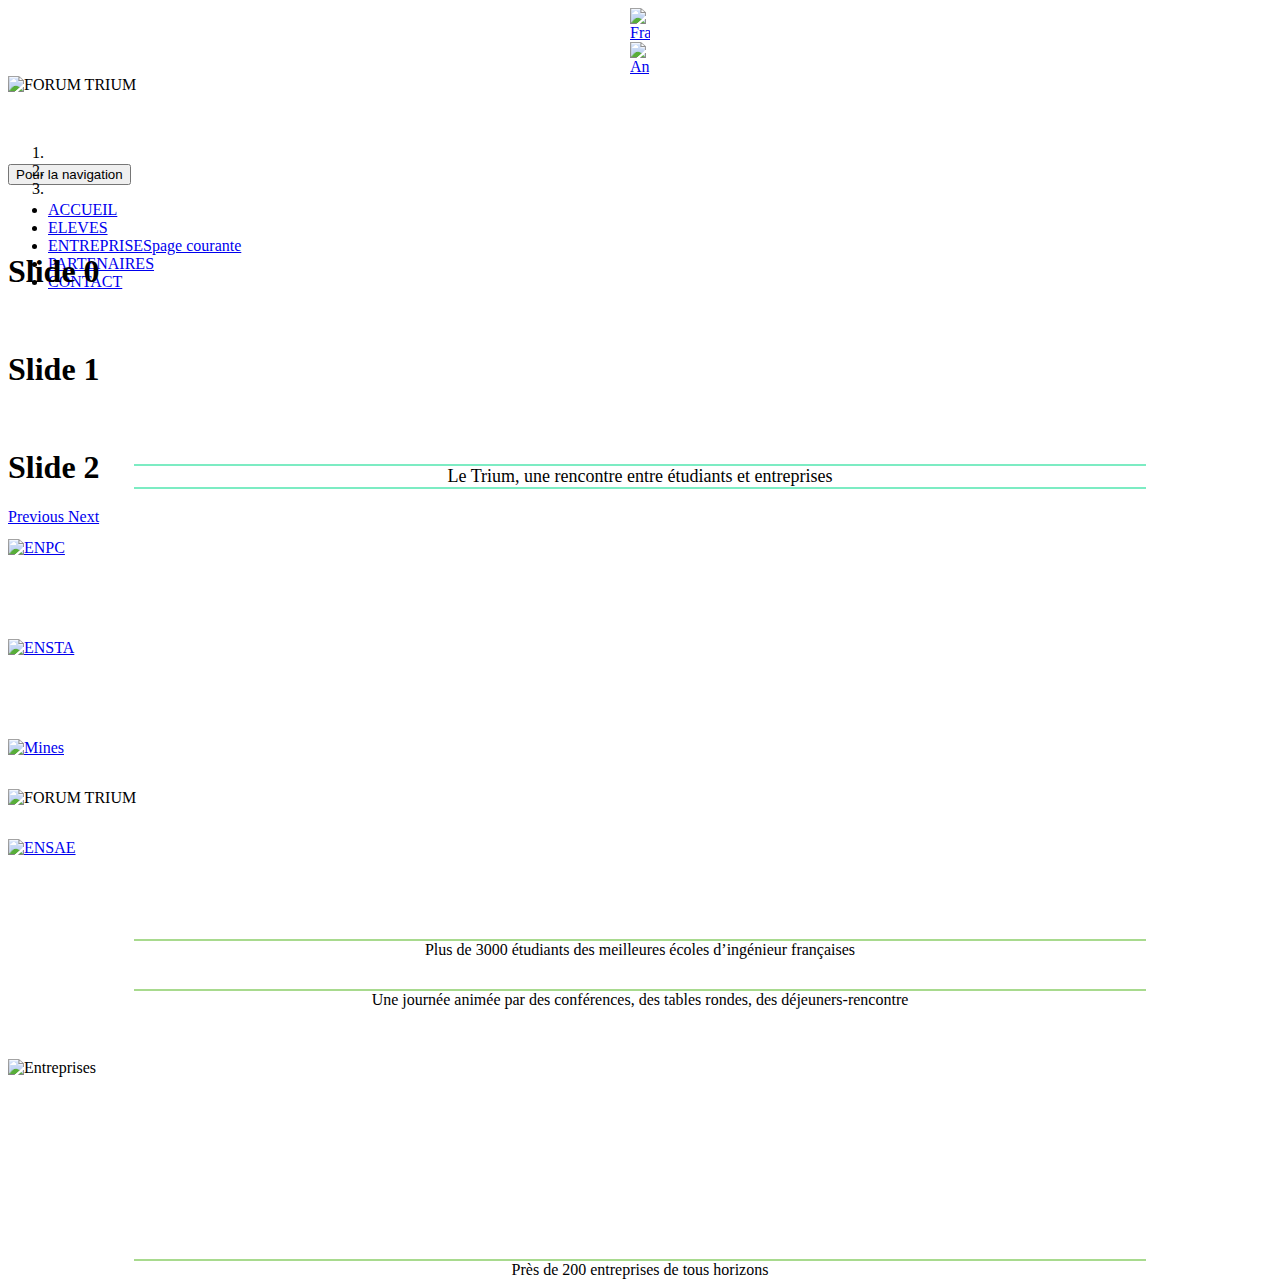
==== entreprises.html @ 1fb9d91d "version du jour" ====
<!DOCTYPE html>
<html lang="fr">
<head>
<title>Forum Trium - Mines, Ponts, ENSTA, ENSAE</title>

<link href="./bootstrap/css/bootstrap.min.css" rel="stylesheet">
<link href="./css/widgets.css" rel="stylesheet">

<meta content="/logos/logo_trium_128.png" itemprop="image">
<link rel="logo" type="image/png" href="/logos/logo_trium_128.png">
<meta name="keywords" content="forum, trium, entreprises, mines, ponts, enpc, ponts et chaussées, ensta, ensae, paristech">
<meta name="description" content="Le site du Forum Trium, le forum entreprises de l'écoles des ponts paristech, l'école des mines paristech, l'ENSTA et l'ENSAE">

<meta http-equiv="X-UA-Compatible" content="IE=edge">
<meta name="viewport" content="width=device-width, initial-scale=1">
<!-- HTML5 Shim and Respond.js IE8 support of HTML5 elements and media queries -->
<!-- WARNING: Respond.js doesn't work if you view the page via file:// -->
<!--[if lt IE 9]>
  <script src="https://oss.maxcdn.com/html5shiv/3.7.2/html5shiv.min.js"></script>
  <script src="https://oss.maxcdn.com/respond/1.4.2/respond.min.js"></script>
<![endif]-->
<meta charset="utf-8">
<meta name="viewport" content="width=device-width, initial-scale=1">
</head>

<body id="page-top" >
<div class="container">
	<!-- Lea Header et ses widgets-->
	<header class="row">
		<div class="col-xs-5 col-sm-2 col-md-2 col-lg-1">
			<div class="col-md-6 col-xs-6"><a href="index.html"><img class="lang" src="logos/french.png" alt="Français"/></a></div>
			<div class="col-md-6 col-xs-6"><a href="eng/index.html"><img class="lang" src="logos/english.png" alt="Anglais"/></a></div>
		</div>
		<div class="col-xs-12 col-sm-3 col-md-2 col-lg-2">
			<img class="img" src="logos/logo_trium.png" alt="FORUM TRIUM"/>
		</div>
		<!-- Le nav -->
		<div class="col-xs-offset-0 col-sm-offset-0 col-md-offset-0 col-lg-offset-2 col-xs-12 col-sm-12 col-sm-7">
			<!-- La navbar -->
			<nav class="navbar navbar-default">
				<div class="navbar-header">
					<button type="button" class="navbar-toggle collapsed" data-toggle="collapse" data-target="#bs-example-navbar-collapse-1">
						<span class="sr-only">Pour la navigation</span>
						<span class="icon-bar"></span>
						<span class="icon-bar"></span>
						<span class="icon-bar"></span>
					</button>
					<!--<a class="navbar-brand" href="#"><img class="img" alt="Trium" src="logos/logo_trium.png"/></a>-->
				</div>

				<div class="collapse navbar-collapse" id="bs-example-navbar-collapse-1">
					<ul class="nav navbar-nav">
						<li><a href="index.html">ACCUEIL</a></li>
						<li><a href="eleves.html">ELEVES</a></li>
						<li class="active"><a href="entreprises.html">ENTREPRISES<span class="sr-only">page courante</span></a></li>
						<li><a href="partenaires.html">PARTENAIRES</a></li>
						<li><a href="contact.html">CONTACT</a></li>
					</ul>
				</div>
			</nav>
			<!-- Le nav originel -->
			<!--<nav class="row">
				<div class="col-md-2">
					<a href="index.html">ACCUEIL</a>
				</div>
				<div class="col-md-2">
					<a href="eleves.html">ELEVES</a>
				</div>
				<div class="col-md-2">
					<a href="entreprises.html">ENTREPRISES</a>
				</div>
				<div class="col-md-2">
					<a href="partenaires.html">PARTENAIRES</a>
				</div>
				<div class="col-md-2">
					<a href="contact.html">CONTACTS</a>
				</div>
			</nav>-->
		</div>
	</header>

	<!--Le carousel-->
	<div class="row">
		<div class="col-md-12">
			<div id="monCarousel" class="carousel slide" data-ride="carousel" style="height:300px">
				<!-- indicateurs-->
				<ol class="carousel-indicators">
					<li data-target="#monCarousel" data-slide-to="0" class="active"></li>
					<li data-target="#monCarousel" data-slide-to="1"></li>
					<li data-target="#monCarousel" data-slide-to="2"></li>
				</ol>

				<!--wrapper pour les slides-->
				<div class="carousel-inner" role="listbox">
					<!-- slide 0 -->
					<div class="item active">
						<img src="" alt=""/>
						<div class="carousel-caption">
							<h1>Slide 0</h1>
						</div>
					</div>
					<!-- slide 1 -->
					<div class="item">
						<img src="" alt=""/>
						<div class="carousel-caption">
							<h1>Slide 1</h1>
						</div>
					</div>
					<!-- slide 2 -->
					<div class="item">
						<img src="" alt=""/>
						<div class="carousel-caption">
							<h1>Slide 2</h1>
						</div>
					</div>
				</div>

				<!--Controles-->
				<a class="left carousel-control" href="#monCarousel" role="button" data-slide="prev">
					<span class="glyphicon glyphicon-chevron-left" aria-hidden="true"></span>
					<span class="sr-only">Previous</span>
				</a>
				<a class="right carousel-control" href="#monCarousel" role="button" data-slide="prev">
					<span class="glyphicon glyphicon-chevron-right" aria-hidden="true"></span>
					<span class="sr-only">Next</span>
				</a>
			</div>
		</div>
	</div>
	<!-- fin carousel-->
	<!-- intermède -->
	<div class="row">
		<div class="col-md-12" style="margin-top:20px">
			<div class="separateur" style="background-color:#7CECC3"></div>
			<div style="text-align:center;font-size:18px;">Le Trium, une rencontre entre étudiants et entreprises</span>
			<div class="separateur" style="background-color:#7CECC3"></div>
		</div>
	</div>

	<!-- bas de page -->
	<div class="row">
		<div class="col-xs-12 col-sm-6 col-md-4 col-lg-4 cadre_bas">
			<div class="row">
				<div class="col-xs-6 col-md-6">
					<a href="http://www.enpc.fr/"><img class="img" src="logos/logo_enpc.png" alt="ENPC"/></a>
				</div>
				<div class="col-xs-6 col-md-6">
					<a href="https://www.ensta-paristech.fr/"><img class="img" src="logos/logo_ensta.png" alt="ENSTA"/></a>
				</div>
			</div>
			<div class="row">
				<div class="col-xs-6 col-md-6">
					<a href="http://www.mines-paristech.fr/"><img class="img" src="logos/logo_mines.png" alt="Mines"/></a>
				</div>
				<div class="col-xs-6 col-md-6">
					<a href="http://www.ensae.fr/"><img class="img" src="logos/logo_ensae.png" alt="ENSAE"/></a>
				</div>
			</div>
			<div class="separateur" style="background-color:#A8DA8E"></div>
			<div style="text-align:center">Plus de 3000 étudiants des meilleures écoles d’ingénieur françaises</div>
		</div>
		<div class="col-xs-12 col-sm-6 col-md-4 col-lg-4">
			<div class="row">
				<div class="col-md-12 cadre_bas">
					<img class="img" src="logos/logo_trium.png" alt="FORUM TRIUM"/>
				</div>
			</div>
			<div class="separateur" style="background-color:#A8DA8E"></div>
			<div style="text-align:center">Une journée animée par des conférences, des tables rondes, des déjeuners-rencontre </div>
		</div>
		<div class="col-sm-offset-3 col-md-offset-0 col-xs-12 col-sm-6 col-md-4 col-lg-4">
			<div class="row">
				<div class="col-md-12 cadre_bas">
					<img class="img" src="images/widget_entreprises.png" alt="Entreprises"/>
				</div>
			</div>
			<div class="separateur" style="background-color:#A8DA8E"></div>
			<div style="text-align:center">Près de 200 entreprises de tous horizons </div>
		</div>
	</div>
</div>

<!-- Les scripts -->
<script src="bootstrap/js/jquery-2.1.3.js"></script>
<script src="bootstrap/js/bootstrap.min.js"></script>
</body>
</html>
---- css/widgets.css ----
body{
	background-color:white;
}

.separateur{
	background-color:black;
	padding-top:2px;
	margin-left:10%;
	margin-right:10%;
}

.img{
	display:block;
	margin-left:auto;
	margin-right:auto;
	max-width:100%;
	max-height:100%;
}

.lang{
	display:block;
	margin-left:auto;
	margin-right:auto;
	max-width:20px;
}

.cadre_bas{
	margin-top:50px;
	height:200px;
}

.cadre_bas div div{
	height:100px;
}

@media screen and (min-width: 1200px){
	header{
		height:120px;
	}
	header nav{
		margin-top:70px;
	}
}
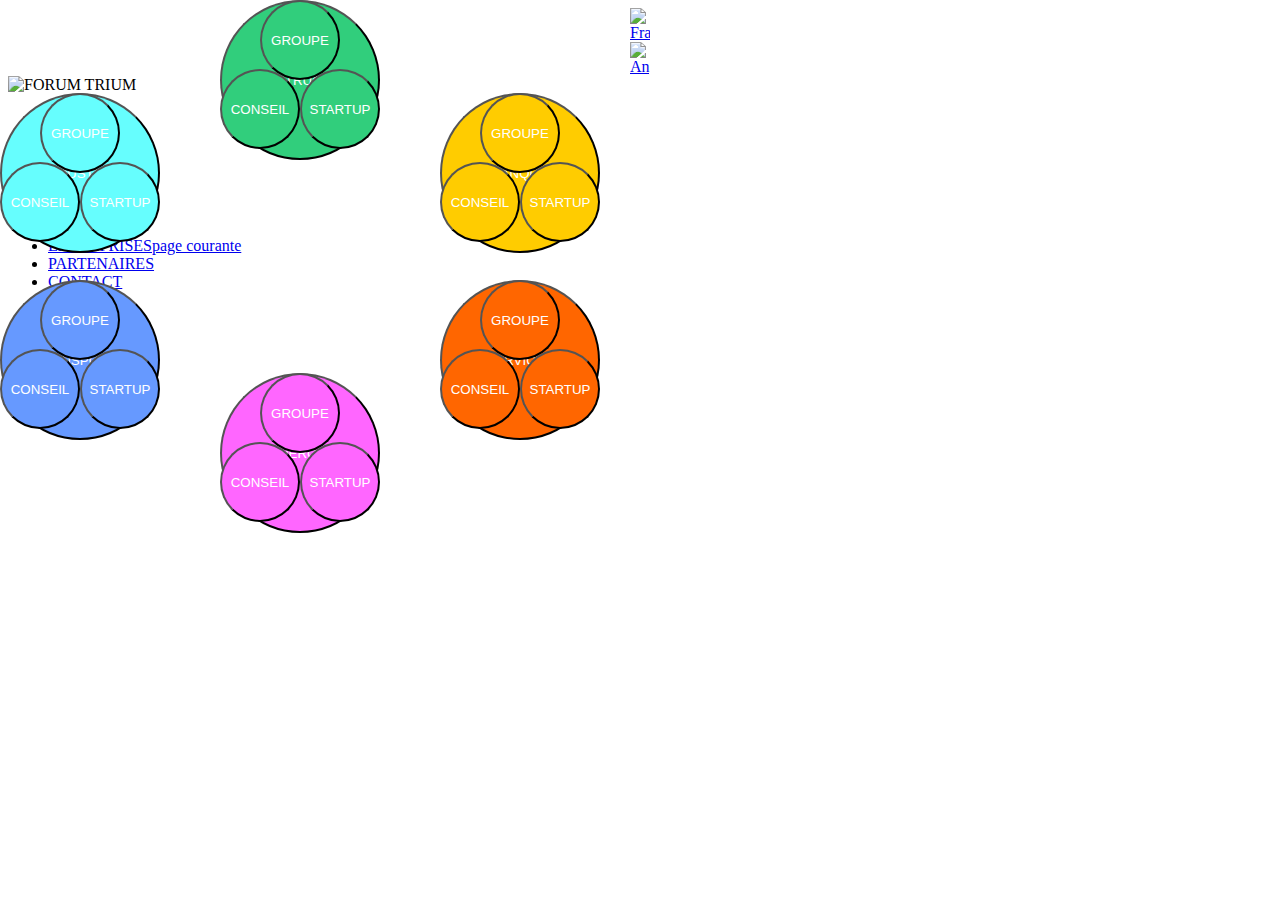
==== commit 92dfc585: "ajout des sous-boutons du widget entreprises" ====
--- a/entreprises.html
+++ b/entreprises.html
@@ -5,6 +5,7 @@
 
 <link href="./bootstrap/css/bootstrap.min.css" rel="stylesheet">
 <link href="./css/widgets.css" rel="stylesheet">
+<link href="./css/entreprises.css" rel="stylesheet">
 
 <meta content="/logos/logo_trium_128.png" itemprop="image">
 <link rel="logo" type="image/png" href="/logos/logo_trium_128.png">
@@ -78,110 +79,96 @@
 			</nav>-->
 		</div>
 	</header>
-
-	<!--Le carousel-->
 	<div class="row">
-		<div class="col-md-12">
-			<div id="monCarousel" class="carousel slide" data-ride="carousel" style="height:300px">
-				<!-- indicateurs-->
-				<ol class="carousel-indicators">
-					<li data-target="#monCarousel" data-slide-to="0" class="active"></li>
-					<li data-target="#monCarousel" data-slide-to="1"></li>
-					<li data-target="#monCarousel" data-slide-to="2"></li>
-				</ol>
-
-				<!--wrapper pour les slides-->
-				<div class="carousel-inner" role="listbox">
-					<!-- slide 0 -->
-					<div class="item active">
-						<img src="" alt=""/>
-						<div class="carousel-caption">
-							<h1>Slide 0</h1>
-						</div>
-					</div>
-					<!-- slide 1 -->
-					<div class="item">
-						<img src="" alt=""/>
-						<div class="carousel-caption">
-							<h1>Slide 1</h1>
-						</div>
-					</div>
-					<!-- slide 2 -->
-					<div class="item">
-						<img src="" alt=""/>
-						<div class="carousel-caption">
-							<h1>Slide 2</h1>
-						</div>
-					</div>
-				</div>
-
-				<!--Controles-->
-				<a class="left carousel-control" href="#monCarousel" role="button" data-slide="prev">
-					<span class="glyphicon glyphicon-chevron-left" aria-hidden="true"></span>
-					<span class="sr-only">Previous</span>
-				</a>
-				<a class="right carousel-control" href="#monCarousel" role="button" data-slide="prev">
-					<span class="glyphicon glyphicon-chevron-right" aria-hidden="true"></span>
-					<span class="sr-only">Next</span>
-				</a>
-			</div>
-		</div>
-	</div>
-	<!-- fin carousel-->
-	<!-- intermède -->
-	<div class="row">
-		<div class="col-md-12" style="margin-top:20px">
-			<div class="separateur" style="background-color:#7CECC3"></div>
-			<div style="text-align:center;font-size:18px;">Le Trium, une rencontre entre étudiants et entreprises</span>
-			<div class="separateur" style="background-color:#7CECC3"></div>
+		<div class="col-sm-offset-1 col-md-offset-2 col-lg-offset-3 col-sm-10 col-md-offset-8 col-lg-6">
+			<ul id="widget_ent">
+				<!-------------- Banque ------------------>
+				<li><button id="btn1" type="button" class="btn btn-default ent" aria-label="left-align">
+					CONSTRUCTION
+				</button></li>
+				<li><button id="sbtn11" type="button" class="btn btn-default sent" aria-label="left-align">
+					GROUPE
+				</button></li>
+				<li><button id="sbtn12" type="button" class="btn btn-default sent" aria-label="left-align">
+					STARTUP
+				</button></li>
+				<li><button id="sbtn13" type="button" class="btn btn-default sent" aria-label="left-align">
+					CONSEIL
+				</button></li>
+				<!-------------- Banque ------------------>
+				<li><button id="btn2" type="button" class="btn btn-default ent" aria-label="left-align">
+					BANQUE
+				</button></li>
+				<li><button id="sbtn21" type="button" class="btn btn-default sent" aria-label="left-align">
+					GROUPE
+				</button></li>
+				<li><button id="sbtn22" type="button" class="btn btn-default sent" aria-label="left-align">
+					STARTUP
+				</button></li>
+				<li><button id="sbtn23" type="button" class="btn btn-default sent" aria-label="left-align">
+					CONSEIL
+				</button></li>
+				<!-------------- Services ------------------>
+				<li><button id="btn3" type="button" class="btn btn-default ent" aria-label="left-align">
+					SERVICES
+				</button></li>
+				<li><button id="sbtn31" type="button" class="btn btn-default sent" aria-label="left-align">
+					GROUPE
+				</button></li>
+				<li><button id="sbtn32" type="button" class="btn btn-default sent" aria-label="left-align">
+					STARTUP
+				</button></li>
+				<li><button id="sbtn33" type="button" class="btn btn-default sent" aria-label="left-align">
+					CONSEIL
+				</button></li>
+				<!-------------- Energie ------------------>
+				<li><button id="btn4" type="button" class="btn btn-default ent" aria-label="left-align">
+					ENERGIE
+				</button></li>
+				<li><button id="sbtn41" type="button" class="btn btn-default sent" aria-label="left-align">
+					GROUPE
+				</button></li>
+				<li><button id="sbtn42" type="button" class="btn btn-default sent" aria-label="left-align">
+					STARTUP
+				</button></li>
+				<li><button id="sbtn43" type="button" class="btn btn-default sent" aria-label="left-align">
+					CONSEIL
+				</button></li>
+				<!-------------- Transports ------------------>
+				<li><button id="btn5" type="button" class="btn btn-default ent" aria-label="left-align">
+					TRANSPORTS
+				</button></li>
+				<li><button id="sbtn51" type="button" class="btn btn-default sent" aria-label="left-align">
+					GROUPE
+				</button></li>
+				<li><button id="sbtn52" type="button" class="btn btn-default sent" aria-label="left-align">
+					STARTUP
+				</button></li>
+				<li><button id="sbtn53" type="button" class="btn btn-default sent" aria-label="left-align">
+					CONSEIL
+				</button></li>
+				<!-------------- Industrie ------------------>
+				<li><button id="btn6" type="button" class="btn btn-default ent" aria-label="left-align">
+					INDUSTRIE
+				</button></li>
+				<li><button id="sbtn61" type="button" class="btn btn-default sent" aria-label="left-align">
+					GROUPE
+				</button></li>
+				<li><button id="sbtn62" type="button" class="btn btn-default sent" aria-label="left-align">
+					STARTUP
+				</button></li>
+				<li><button id="sbtn63" type="button" class="btn btn-default sent" aria-label="left-align">
+					CONSEIL
+				</button></li>
+			</ul>
 		</div>
 	</div>
 
-	<!-- bas de page -->
-	<div class="row">
-		<div class="col-xs-12 col-sm-6 col-md-4 col-lg-4 cadre_bas">
-			<div class="row">
-				<div class="col-xs-6 col-md-6">
-					<a href="http://www.enpc.fr/"><img class="img" src="logos/logo_enpc.png" alt="ENPC"/></a>
-				</div>
-				<div class="col-xs-6 col-md-6">
-					<a href="https://www.ensta-paristech.fr/"><img class="img" src="logos/logo_ensta.png" alt="ENSTA"/></a>
-				</div>
-			</div>
-			<div class="row">
-				<div class="col-xs-6 col-md-6">
-					<a href="http://www.mines-paristech.fr/"><img class="img" src="logos/logo_mines.png" alt="Mines"/></a>
-				</div>
-				<div class="col-xs-6 col-md-6">
-					<a href="http://www.ensae.fr/"><img class="img" src="logos/logo_ensae.png" alt="ENSAE"/></a>
-				</div>
-			</div>
-			<div class="separateur" style="background-color:#A8DA8E"></div>
-			<div style="text-align:center">Plus de 3000 étudiants des meilleures écoles d’ingénieur françaises</div>
-		</div>
-		<div class="col-xs-12 col-sm-6 col-md-4 col-lg-4">
-			<div class="row">
-				<div class="col-md-12 cadre_bas">
-					<img class="img" src="logos/logo_trium.png" alt="FORUM TRIUM"/>
-				</div>
-			</div>
-			<div class="separateur" style="background-color:#A8DA8E"></div>
-			<div style="text-align:center">Une journée animée par des conférences, des tables rondes, des déjeuners-rencontre </div>
-		</div>
-		<div class="col-sm-offset-3 col-md-offset-0 col-xs-12 col-sm-6 col-md-4 col-lg-4">
-			<div class="row">
-				<div class="col-md-12 cadre_bas">
-					<img class="img" src="images/widget_entreprises.png" alt="Entreprises"/>
-				</div>
-			</div>
-			<div class="separateur" style="background-color:#A8DA8E"></div>
-			<div style="text-align:center">Près de 200 entreprises de tous horizons </div>
-		</div>
-	</div>
 </div>
 
 <!-- Les scripts -->
 <script src="bootstrap/js/jquery-2.1.3.js"></script>
 <script src="bootstrap/js/bootstrap.min.js"></script>
+<script src="js/widget_entreprises.js"></script>
 </body>
 </html>
--- a/css/entreprises.css
+++ b/css/entreprises.css
@@ -0,0 +1,262 @@
+#widget_ent{
+	list-style-type:none;
+}
+
+#widget_ent li{
+	display:inline-block;
+}
+
+@media screen and (min-width:768px){
+	.ent{
+		position:absolute;
+		text-align:center;
+		color:white;
+	}
+
+	.sent{
+		/*visibility:hidden;*/
+		position:absolute;
+		text-align:center;
+		color:white;
+	}
+
+	#btn1,#sbtn11,#sbtn12,#sbtn13{
+		background-color:#31ce7c;
+	}
+
+	#btn2,#sbtn21,#sbtn22,#sbtn23{
+		background-color:#ffcc00;
+	}
+
+	#btn3,#sbtn31,#sbtn32,#sbtn33{
+		background-color:#ff6600;
+	}
+
+	#btn4,#sbtn41,#sbtn42,#sbtn43{
+		background-color:#ff66ff;
+	}
+
+	#btn5,#sbtn51,#sbtn52,#sbtn53{
+		background-color:#6699ff;
+	}
+
+	#btn6,#sbtn61,#sbtn62,#sbtn63{
+		background-color:#66fefe;
+	}
+}
+
+@media screen and (min-width:1200px){
+	.ent{
+		width:160px;
+		height:160px;
+		border-radius:80px;
+	}
+
+	.sent{
+		width:80px;
+		height:80px;
+		border-radius:40px;
+	}
+
+	/********** btn1 **********/
+	#btn1{
+		left:220px;
+		top:0px;
+	}
+
+	#sbtn11{
+		left:260px;
+		top:0px;
+	}
+
+	#sbtn12{
+		left:300px;
+		top:69px;
+	}
+
+	#sbtn13{
+		left:220px;
+		top:69px;
+	}
+
+	/********** btn2 **********/
+	#btn2{
+		left:440px;
+		top:93px;
+	}
+
+	#sbtn21{
+		left:480px;
+		top:93px;
+	}
+
+	#sbtn22{
+		left:520px;
+		top:162px;
+	}
+
+	#sbtn23{
+		left:440px;
+		top:162px;
+	}
+
+	/********** btn3 **********/
+	#btn3{
+		left:440px;
+		top:280px;
+	}
+
+	#sbtn31{
+		left:480px;
+		top:280px;
+	}
+
+	#sbtn32{
+		left:520px;
+		top:349px;
+	}
+
+	#sbtn33{
+		left:440px;
+		top:349px;
+	}
+
+	/********** btn4 **********/
+	#btn4{
+		left:220px;
+		top:373px;
+	}
+
+	#sbtn41{
+		left:260px;
+		top:373px;
+	}
+
+	#sbtn42{
+		left:300px;
+		top:442px;
+	}
+
+	#sbtn43{
+		left:220px;
+		top:442px;
+	}
+
+	/********** btn5 **********/
+	#btn5{
+		left:0px;
+		top:280px;
+	}
+
+	#sbtn51{
+		left:40px;
+		top:280px;
+	}
+
+	#sbtn52{
+		left:80px;
+		top:349px;
+	}
+
+	#sbtn53{
+		left:0px;
+		top:349px;
+	}
+
+	/********** btn6 **********/
+	#btn6{
+		left:0px;
+		top:93px;
+	}
+
+	#sbtn61{
+		left:40px;
+		top:93px;
+	}
+
+	#sbtn62{
+		left:80px;
+		top:162px;
+	}
+
+	#sbtn63{
+		left:0px;
+		top:162px;
+	}
+}
+
+@media screen and (min-width:992px) and (max-width:1200px){
+	.ent{
+		width:160px;
+		height:160px;
+		border-radius:80px;
+	}
+
+	#btn1{
+		left:220px;
+		top:0px;
+	}
+
+	#btn2{
+		left:440px;
+		top:93px;
+	}
+
+	#btn3{
+		left:440px;
+		top:280px;
+	}
+
+	#btn4{
+		left:220px;
+		top:373px;
+	}
+
+	#btn5{
+		left:0px;
+		top:280px;
+	}
+
+	#btn6{
+		left:0px;
+		top:93px;
+	}
+}
+
+@media screen and (min-width:768px) and (max-width:992px){
+	.ent{
+		width:160px;
+		height:160px;
+		border-radius:80px;
+	}
+
+	#btn1{
+		left:220px;
+		top:0px;
+	}
+
+	#btn2{
+		left:440px;
+		top:93px;
+	}
+
+	#btn3{
+		left:440px;
+		top:280px;
+	}
+
+	#btn4{
+		left:220px;
+		top:373px;
+	}
+
+	#btn5{
+		left:0px;
+		top:280px;
+	}
+
+	#btn6{
+		left:0px;
+		top:93px;
+	}
+}
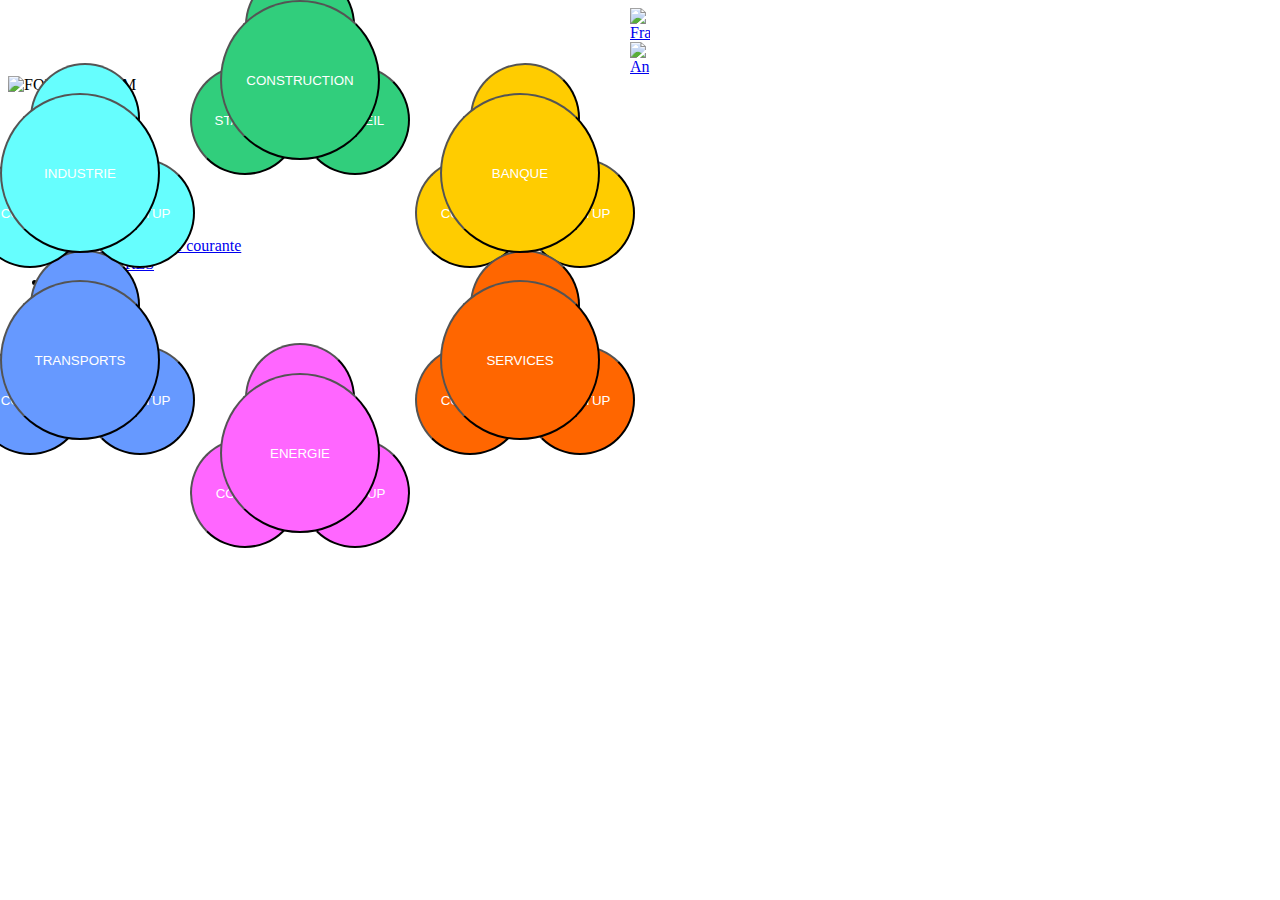
==== commit 5c6ea487: "changements sur le widget entreprises, sbtn grossis" ====
--- a/entreprises.html
+++ b/entreprises.html
@@ -80,7 +80,7 @@
 		</div>
 	</header>
 	<div class="row">
-		<div class="col-sm-offset-1 col-md-offset-2 col-lg-offset-3 col-sm-10 col-md-offset-8 col-lg-6">
+		<div class="col-sm-offset-1 col-md-offset-2 col-lg-offset-3 col-sm-10 col-md-offset-8 col-lg-6" style="margin-top:30px;">
 			<ul id="widget_ent">
 				<!-------------- Banque ------------------>
 				<li><button id="btn1" type="button" class="btn btn-default ent" aria-label="left-align">
--- a/css/entreprises.css
+++ b/css/entreprises.css
@@ -6,11 +6,22 @@
 	display:inline-block;
 }
 
+@keyframes hide{
+	from{opacity:1.0;}
+	to{opacity:0.0;}
+}
+
 @media screen and (min-width:768px){
 	.ent{
 		position:absolute;
 		text-align:center;
 		color:white;
+		z-index:1;
+	}
+	.ent:hover{
+		animation-name:hide;
+		animation-duration:0.5s;
+		opacity:0.0;
 	}
 
 	.sent{
@@ -18,6 +29,7 @@
 		position:absolute;
 		text-align:center;
 		color:white;
+		z-index:0;
 	}
 
 	#btn1,#sbtn11,#sbtn12,#sbtn13{
@@ -45,7 +57,7 @@
 	}
 }
 
-@media screen and (min-width:1200px){
+@media screen and (min-width:768px){
 	.ent{
 		width:160px;
 		height:160px;
@@ -53,9 +65,9 @@
 	}
 
 	.sent{
-		width:80px;
-		height:80px;
-		border-radius:40px;
+		width:110px;
+		height:110px;
+		border-radius:55px;
 	}
 
 	/********** btn1 **********/
@@ -65,18 +77,18 @@
 	}
 
 	#sbtn11{
-		left:260px;
-		top:0px;
+		left:245px;
+		top:-30px;
 	}
 
 	#sbtn12{
-		left:300px;
-		top:69px;
+		left:190px;
+		top:65px;
 	}
 
 	#sbtn13{
-		left:220px;
-		top:69px;
+		left:300px;
+		top:65px;
 	}
 
 	/********** btn2 **********/
@@ -86,18 +98,18 @@
 	}
 
 	#sbtn21{
-		left:480px;
-		top:93px;
+		left:470px;
+		top:63px;
 	}
 
 	#sbtn22{
-		left:520px;
-		top:162px;
+		left:525px;
+		top:158px;
 	}
 
 	#sbtn23{
-		left:440px;
-		top:162px;
+		left:415px;
+		top:158px;
 	}
 
 	/********** btn3 **********/
@@ -107,18 +119,18 @@
 	}
 
 	#sbtn31{
-		left:480px;
-		top:280px;
+		left:470px;
+		top:250px;
 	}
 
 	#sbtn32{
-		left:520px;
-		top:349px;
+		left:525px;
+		top:345px;
 	}
 
 	#sbtn33{
-		left:440px;
-		top:349px;
+		left:415px;
+		top:345px;
 	}
 
 	/********** btn4 **********/
@@ -128,18 +140,18 @@
 	}
 
 	#sbtn41{
-		left:260px;
-		top:373px;
+		left:245px;
+		top:343px;
 	}
 
 	#sbtn42{
 		left:300px;
-		top:442px;
+		top:438px;
 	}
 
 	#sbtn43{
-		left:220px;
-		top:442px;
+		left:190px;
+		top:438px;
 	}
 
 	/********** btn5 **********/
@@ -149,18 +161,18 @@
 	}
 
 	#sbtn51{
-		left:40px;
-		top:280px;
+		left:30px;
+		top:250px;
 	}
 
 	#sbtn52{
-		left:80px;
-		top:349px;
+		left:85px;
+		top:345px;
 	}
 
 	#sbtn53{
-		left:0px;
-		top:349px;
+		left:-25px;
+		top:345px;
 	}
 
 	/********** btn6 **********/
@@ -170,93 +182,17 @@
 	}
 
 	#sbtn61{
-		left:40px;
-		top:93px;
+		left:30px;
+		top:63px;
 	}
 
 	#sbtn62{
-		left:80px;
-		top:162px;
+		left:85px;
+		top:158px;
 	}
 
 	#sbtn63{
-		left:0px;
-		top:162px;
+		left:-25px;
+		top:158px;
 	}
 }
-
-@media screen and (min-width:992px) and (max-width:1200px){
-	.ent{
-		width:160px;
-		height:160px;
-		border-radius:80px;
-	}
-
-	#btn1{
-		left:220px;
-		top:0px;
-	}
-
-	#btn2{
-		left:440px;
-		top:93px;
-	}
-
-	#btn3{
-		left:440px;
-		top:280px;
-	}
-
-	#btn4{
-		left:220px;
-		top:373px;
-	}
-
-	#btn5{
-		left:0px;
-		top:280px;
-	}
-
-	#btn6{
-		left:0px;
-		top:93px;
-	}
-}
-
-@media screen and (min-width:768px) and (max-width:992px){
-	.ent{
-		width:160px;
-		height:160px;
-		border-radius:80px;
-	}
-
-	#btn1{
-		left:220px;
-		top:0px;
-	}
-
-	#btn2{
-		left:440px;
-		top:93px;
-	}
-
-	#btn3{
-		left:440px;
-		top:280px;
-	}
-
-	#btn4{
-		left:220px;
-		top:373px;
-	}
-
-	#btn5{
-		left:0px;
-		top:280px;
-	}
-
-	#btn6{
-		left:0px;
-		top:93px;
-	}
-}
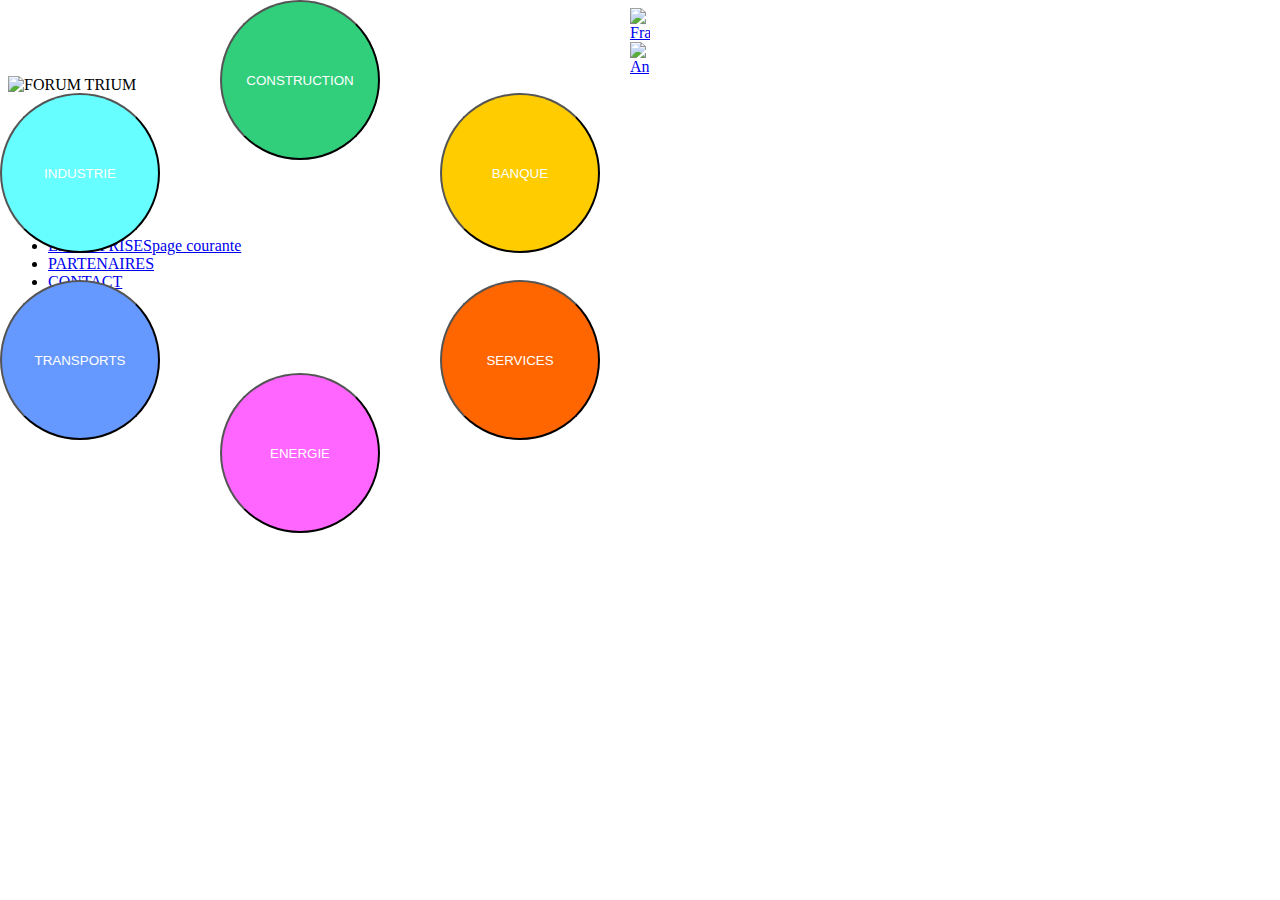
==== commit e8fbafa7: "corrections des bugs du widget entreprise (bugs liés aux events)" ====
--- a/entreprises.html
+++ b/entreprises.html
@@ -1,6 +1,7 @@
 <!DOCTYPE html>
 <html lang="fr">
 <head>
+<meta charset="utf-8">
 <title>Forum Trium - Mines, Ponts, ENSTA, ENSAE</title>
 
 <link href="./bootstrap/css/bootstrap.min.css" rel="stylesheet">
@@ -20,7 +21,6 @@
   <script src="https://oss.maxcdn.com/html5shiv/3.7.2/html5shiv.min.js"></script>
   <script src="https://oss.maxcdn.com/respond/1.4.2/respond.min.js"></script>
 <![endif]-->
-<meta charset="utf-8">
 <meta name="viewport" content="width=device-width, initial-scale=1">
 </head>
 
--- a/css/entreprises.css
+++ b/css/entreprises.css
@@ -18,11 +18,6 @@
 		color:white;
 		z-index:1;
 	}
-	.ent:hover{
-		animation-name:hide;
-		animation-duration:0.5s;
-		opacity:0.0;
-	}
 
 	.sent{
 		/*visibility:hidden;*/
@@ -196,3 +191,143 @@
 		top:158px;
 	}
 }
+
+@media screen and (min-width:768px){
+	.ent{
+		width:160px;
+		height:160px;
+		border-radius:80px;
+	}
+
+	.sent{
+		width:110px;
+		height:110px;
+		border-radius:55px;
+	}
+
+	/********** btn1 **********/
+	#btn1{
+		left:220px;
+		top:0px;
+	}
+
+	#sbtn11{
+		left:245px;
+		top:30px;
+	}
+
+	#sbtn12{
+		left:245px;
+		top:30px;
+	}
+
+	#sbtn13{
+		left:245px;
+		top:30px;
+	}
+
+	/********** btn2 **********/
+	#btn2{
+		left:440px;
+		top:93px;
+	}
+
+	#sbtn21{
+		left:470px;
+		top:123px;
+	}
+
+	#sbtn22{
+		left:470px;
+		top:123px;
+	}
+
+	#sbtn23{
+		left:470px;
+		top:123px;
+	}
+
+	/********** btn3 **********/
+	#btn3{
+		left:440px;
+		top:280px;
+	}
+
+	#sbtn31{
+		left:470px;
+		top:310px;
+	}
+
+	#sbtn32{
+		left:470px;
+		top:310px;
+	}
+
+	#sbtn33{
+		left:470px;
+		top:310px;
+	}
+
+	/********** btn4 **********/
+	#btn4{
+		left:220px;
+		top:373px;
+	}
+
+	#sbtn41{
+		left:245px;
+		top:403px;
+	}
+
+	#sbtn42{
+		left:245px;
+		top:403px;
+	}
+
+	#sbtn43{
+		left:245px;
+		top:403px;
+	}
+
+	/********** btn5 **********/
+	#btn5{
+		left:0px;
+		top:280px;
+	}
+
+	#sbtn51{
+		left:30px;
+		top:310px;
+	}
+
+	#sbtn52{
+		left:30px;
+		top:310px;
+	}
+
+	#sbtn53{
+		left:30px;
+		top:310px;
+	}
+
+	/********** btn6 **********/
+	#btn6{
+		left:0px;
+		top:93px;
+	}
+
+	#sbtn61{
+		left:30px;
+		top:123px;
+	}
+
+	#sbtn62{
+		left:30px;
+		top:123px;
+	}
+
+	#sbtn63{
+		left:30px;
+		top:123px;
+	}
+}
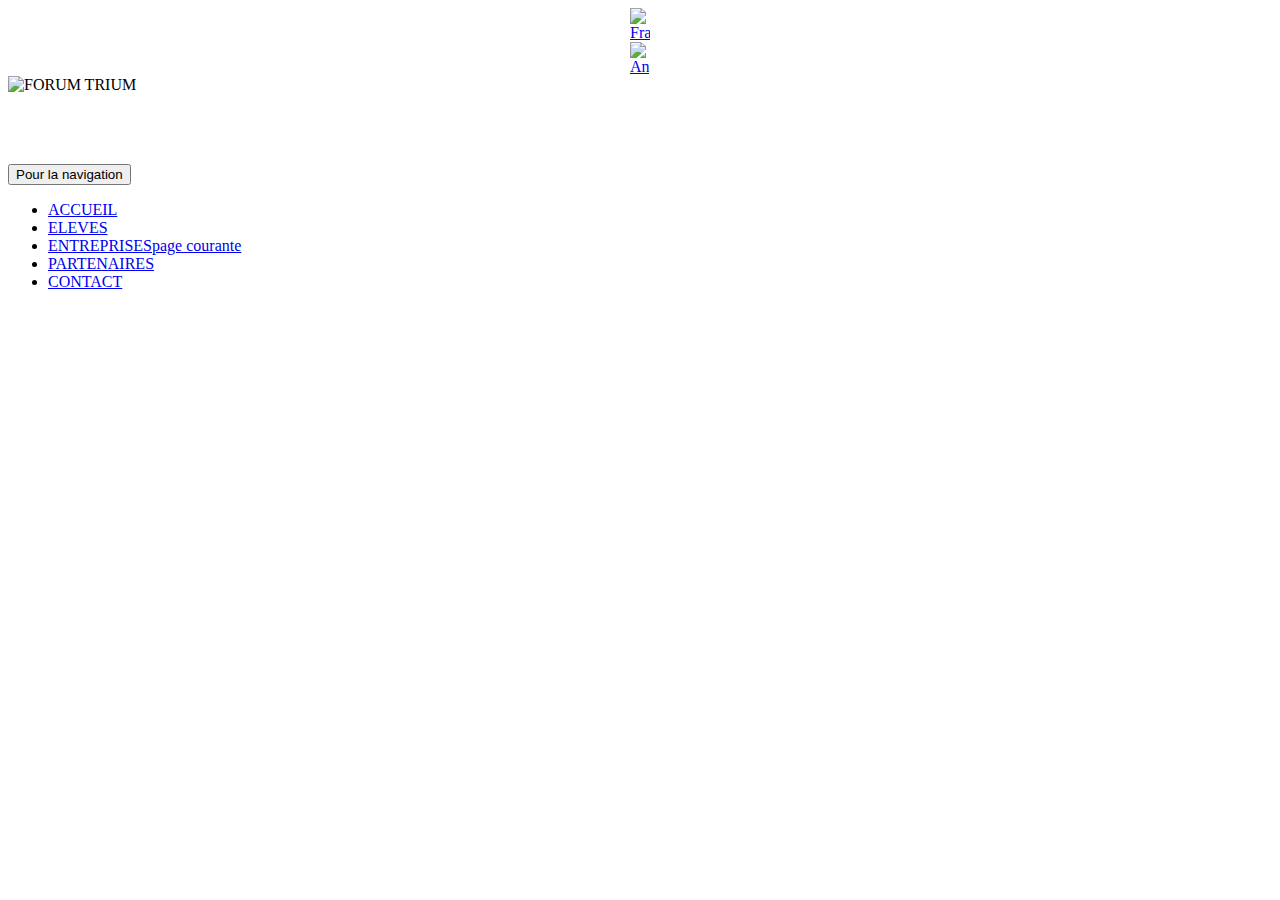
==== commit 6e52aac5: "changement du widget entreprises il est plus user friendly et sera bientôt compatible tablette" ====
--- a/entreprises.html
+++ b/entreprises.html
@@ -82,84 +82,90 @@
 	<div class="row">
 		<div class="col-sm-offset-1 col-md-offset-2 col-lg-offset-3 col-sm-10 col-md-offset-8 col-lg-6" style="margin-top:30px;">
 			<ul id="widget_ent">
+				<!-------------- Construction ------------------>
+				<li class="zone_btn" id="zone_btn1"><button id="btn1" type="button" class="btn btn-default ent" aria-label="left-align">
+					CONSTRUCTION
+				</button>
+				<button id="sbtn11" type="button" class="btn btn-default sent" aria-label="left-align">
+					GROUPE
+				</button>
+				<button id="sbtn12" type="button" class="btn btn-default sent" aria-label="left-align">
+					STARTUP
+				</button>
+				<button id="sbtn13" type="button" class="btn btn-default sent" aria-label="left-align">
+					CONSEIL
+				</button>
+				<div class="fond_btn" id="fond_btn1"></div></li>
 				<!-------------- Banque ------------------>
-				<li><button id="btn1" type="button" class="btn btn-default ent" aria-label="left-align">
-					CONSTRUCTION
-				</button></li>
-				<li><button id="sbtn11" type="button" class="btn btn-default sent" aria-label="left-align">
+				<li class="zone_btn" id="zone_btn2"><button id="btn2" type="button" class="btn btn-default ent" aria-label="left-align">
+					BANQUE
+				</button>
+				<button id="sbtn21" type="button" class="btn btn-default sent" aria-label="left-align">
 					GROUPE
-				</button></li>
-				<li><button id="sbtn12" type="button" class="btn btn-default sent" aria-label="left-align">
+				</button>
+				<button id="sbtn22" type="button" class="btn btn-default sent" aria-label="left-align">
 					STARTUP
-				</button></li>
-				<li><button id="sbtn13" type="button" class="btn btn-default sent" aria-label="left-align">
+				</button>
+				<button id="sbtn23" type="button" class="btn btn-default sent" aria-label="left-align">
 					CONSEIL
-				</button></li>
-				<!-------------- Banque ------------------>
-				<li><button id="btn2" type="button" class="btn btn-default ent" aria-label="left-align">
-					BANQUE
-				</button></li>
-				<li><button id="sbtn21" type="button" class="btn btn-default sent" aria-label="left-align">
+				</button>
+				<div class="fond_btn" id="fond_btn2"></div></li>
+				<!-------------- Services ------------------>
+				<li class="zone_btn" id="zone_btn3"><button id="btn3" type="button" class="btn btn-default ent" aria-label="left-align">
+					SERVICES
+				</button>
+				<button id="sbtn31" type="button" class="btn btn-default sent" aria-label="left-align">
 					GROUPE
-				</button></li>
-				<li><button id="sbtn22" type="button" class="btn btn-default sent" aria-label="left-align">
+				</button>
+				<button id="sbtn32" type="button" class="btn btn-default sent" aria-label="left-align">
 					STARTUP
-				</button></li>
-				<li><button id="sbtn23" type="button" class="btn btn-default sent" aria-label="left-align">
+				</button>
+				<button id="sbtn33" type="button" class="btn btn-default sent" aria-label="left-align">
 					CONSEIL
-				</button></li>
-				<!-------------- Services ------------------>
-				<li><button id="btn3" type="button" class="btn btn-default ent" aria-label="left-align">
-					SERVICES
-				</button></li>
-				<li><button id="sbtn31" type="button" class="btn btn-default sent" aria-label="left-align">
+				</button>
+				<div class="fond_btn" id="fond_btn3"></div></li>
+				<!-------------- Energie ------------------>
+				<li class="zone_btn" id="zone_btn4"><button id="btn4" type="button" class="btn btn-default ent" aria-label="left-align">
+					ENERGIE
+				</button>
+				<button id="sbtn41" type="button" class="btn btn-default sent" aria-label="left-align">
 					GROUPE
-				</button></li>
-				<li><button id="sbtn32" type="button" class="btn btn-default sent" aria-label="left-align">
+				</button>
+				<button id="sbtn42" type="button" class="btn btn-default sent" aria-label="left-align">
 					STARTUP
-				</button></li>
-				<li><button id="sbtn33" type="button" class="btn btn-default sent" aria-label="left-align">
+				</button>
+				<button id="sbtn43" type="button" class="btn btn-default sent" aria-label="left-align">
 					CONSEIL
-				</button></li>
-				<!-------------- Energie ------------------>
-				<li><button id="btn4" type="button" class="btn btn-default ent" aria-label="left-align">
-					ENERGIE
-				</button></li>
-				<li><button id="sbtn41" type="button" class="btn btn-default sent" aria-label="left-align">
+				</button>
+				<div class="fond_btn" id="fond_btn4"></div></li>
+				<!-------------- Transports ------------------>
+				<li class="zone_btn" id="zone_btn5"><button id="btn5" type="button" class="btn btn-default ent" aria-label="left-align">
+					TRANSPORTS
+				</button>
+				<button id="sbtn51" type="button" class="btn btn-default sent" aria-label="left-align">
 					GROUPE
-				</button></li>
-				<li><button id="sbtn42" type="button" class="btn btn-default sent" aria-label="left-align">
+				</button>
+				<button id="sbtn52" type="button" class="btn btn-default sent" aria-label="left-align">
 					STARTUP
-				</button></li>
-				<li><button id="sbtn43" type="button" class="btn btn-default sent" aria-label="left-align">
+				</button>
+				<button id="sbtn53" type="button" class="btn btn-default sent" aria-label="left-align">
 					CONSEIL
-				</button></li>
-				<!-------------- Transports ------------------>
-				<li><button id="btn5" type="button" class="btn btn-default ent" aria-label="left-align">
-					TRANSPORTS
-				</button></li>
-				<li><button id="sbtn51" type="button" class="btn btn-default sent" aria-label="left-align">
+				</button>
+				<div class="fond_btn" id="fond_btn5"></div></li>
+				<!-------------- Industrie ------------------>
+				<li class="zone_btn" id="zone_btn6"><button id="btn6" type="button" class="btn btn-default ent" aria-label="left-align">
+					INDUSTRIE
+				</button>
+				<button id="sbtn61" type="button" class="btn btn-default sent" aria-label="left-align">
 					GROUPE
-				</button></li>
-				<li><button id="sbtn52" type="button" class="btn btn-default sent" aria-label="left-align">
+				</button>
+				<button id="sbtn62" type="button" class="btn btn-default sent" aria-label="left-align">
 					STARTUP
-				</button></li>
-				<li><button id="sbtn53" type="button" class="btn btn-default sent" aria-label="left-align">
+				</button>
+				<button id="sbtn63" type="button" class="btn btn-default sent" aria-label="left-align">
 					CONSEIL
-				</button></li>
-				<!-------------- Industrie ------------------>
-				<li><button id="btn6" type="button" class="btn btn-default ent" aria-label="left-align">
-					INDUSTRIE
-				</button></li>
-				<li><button id="sbtn61" type="button" class="btn btn-default sent" aria-label="left-align">
-					GROUPE
-				</button></li>
-				<li><button id="sbtn62" type="button" class="btn btn-default sent" aria-label="left-align">
-					STARTUP
-				</button></li>
-				<li><button id="sbtn63" type="button" class="btn btn-default sent" aria-label="left-align">
-					CONSEIL
-				</button></li>
+				</button>
+				<div class="fond_btn" id="fond_btn6"></div></li>
 			</ul>
 		</div>
 	</div>
--- a/css/entreprises.css
+++ b/css/entreprises.css
@@ -1,3 +1,8 @@
+.zone_btn{
+	width:0px;
+	height:0px;
+}
+
 #widget_ent{
 	list-style-type:none;
 }
@@ -12,15 +17,19 @@
 }
 
 @media screen and (min-width:768px){
+	.fond_btn{
+		position:absolute;
+	}
 	.ent{
 		position:absolute;
 		text-align:center;
 		color:white;
 		z-index:1;
+		visibility:hidden;
 	}
 
 	.sent{
-		/*visibility:hidden;*/
+		visibility:hidden;
 		position:absolute;
 		text-align:center;
 		color:white;
@@ -53,10 +62,20 @@
 }
 
 @media screen and (min-width:768px){
-	.ent{
+	.ent, .fond_btn{
 		width:160px;
 		height:160px;
 		border-radius:80px;
+	}
+
+	.fond_btn{
+		z-index:-1;
+	}
+
+	.zone_btn{
+		position:absolute;
+		top:0px;
+		left:0px;
 	}
 
 	.sent{
@@ -64,270 +83,7 @@
 		height:110px;
 		border-radius:55px;
 	}
-
-	/********** btn1 **********/
-	#btn1{
-		left:220px;
-		top:0px;
-	}
-
-	#sbtn11{
-		left:245px;
-		top:-30px;
-	}
-
-	#sbtn12{
-		left:190px;
-		top:65px;
-	}
-
-	#sbtn13{
-		left:300px;
-		top:65px;
-	}
-
-	/********** btn2 **********/
-	#btn2{
-		left:440px;
-		top:93px;
-	}
-
-	#sbtn21{
-		left:470px;
-		top:63px;
-	}
-
-	#sbtn22{
-		left:525px;
-		top:158px;
-	}
-
-	#sbtn23{
-		left:415px;
-		top:158px;
-	}
-
-	/********** btn3 **********/
-	#btn3{
-		left:440px;
-		top:280px;
-	}
-
-	#sbtn31{
-		left:470px;
-		top:250px;
-	}
-
-	#sbtn32{
-		left:525px;
-		top:345px;
-	}
-
-	#sbtn33{
-		left:415px;
-		top:345px;
-	}
-
-	/********** btn4 **********/
-	#btn4{
-		left:220px;
-		top:373px;
-	}
-
-	#sbtn41{
-		left:245px;
-		top:343px;
-	}
-
-	#sbtn42{
-		left:300px;
-		top:438px;
-	}
-
-	#sbtn43{
-		left:190px;
-		top:438px;
-	}
-
-	/********** btn5 **********/
-	#btn5{
-		left:0px;
-		top:280px;
-	}
-
-	#sbtn51{
-		left:30px;
-		top:250px;
-	}
-
-	#sbtn52{
-		left:85px;
-		top:345px;
-	}
-
-	#sbtn53{
-		left:-25px;
-		top:345px;
-	}
-
-	/********** btn6 **********/
-	#btn6{
-		left:0px;
-		top:93px;
-	}
-
-	#sbtn61{
-		left:30px;
-		top:63px;
-	}
-
-	#sbtn62{
-		left:85px;
-		top:158px;
-	}
-
-	#sbtn63{
-		left:-25px;
-		top:158px;
+	#widget_ent button:hover{
+		color:white;
 	}
 }
-
-@media screen and (min-width:768px){
-	.ent{
-		width:160px;
-		height:160px;
-		border-radius:80px;
-	}
-
-	.sent{
-		width:110px;
-		height:110px;
-		border-radius:55px;
-	}
-
-	/********** btn1 **********/
-	#btn1{
-		left:220px;
-		top:0px;
-	}
-
-	#sbtn11{
-		left:245px;
-		top:30px;
-	}
-
-	#sbtn12{
-		left:245px;
-		top:30px;
-	}
-
-	#sbtn13{
-		left:245px;
-		top:30px;
-	}
-
-	/********** btn2 **********/
-	#btn2{
-		left:440px;
-		top:93px;
-	}
-
-	#sbtn21{
-		left:470px;
-		top:123px;
-	}
-
-	#sbtn22{
-		left:470px;
-		top:123px;
-	}
-
-	#sbtn23{
-		left:470px;
-		top:123px;
-	}
-
-	/********** btn3 **********/
-	#btn3{
-		left:440px;
-		top:280px;
-	}
-
-	#sbtn31{
-		left:470px;
-		top:310px;
-	}
-
-	#sbtn32{
-		left:470px;
-		top:310px;
-	}
-
-	#sbtn33{
-		left:470px;
-		top:310px;
-	}
-
-	/********** btn4 **********/
-	#btn4{
-		left:220px;
-		top:373px;
-	}
-
-	#sbtn41{
-		left:245px;
-		top:403px;
-	}
-
-	#sbtn42{
-		left:245px;
-		top:403px;
-	}
-
-	#sbtn43{
-		left:245px;
-		top:403px;
-	}
-
-	/********** btn5 **********/
-	#btn5{
-		left:0px;
-		top:280px;
-	}
-
-	#sbtn51{
-		left:30px;
-		top:310px;
-	}
-
-	#sbtn52{
-		left:30px;
-		top:310px;
-	}
-
-	#sbtn53{
-		left:30px;
-		top:310px;
-	}
-
-	/********** btn6 **********/
-	#btn6{
-		left:0px;
-		top:93px;
-	}
-
-	#sbtn61{
-		left:30px;
-		top:123px;
-	}
-
-	#sbtn62{
-		left:30px;
-		top:123px;
-	}
-
-	#sbtn63{
-		left:30px;
-		top:123px;
-	}
-}
